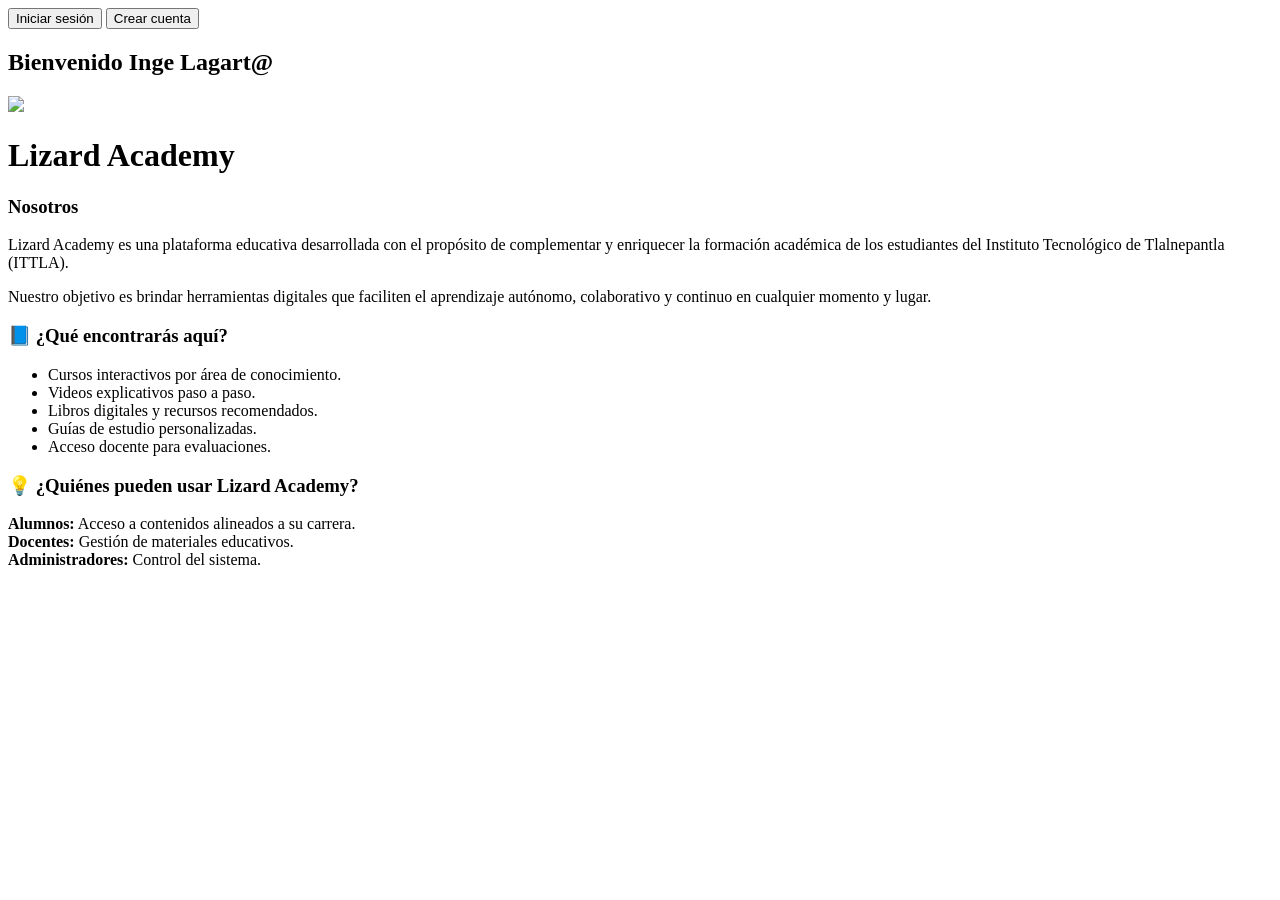
==== index.html @ 4a517687 "lyzartacademy primer repo" ====
<!DOCTYPE html>
<html lang="es">
<head>
<meta charset="UTF-8">
<title>Lizard Academy</title>
<link rel="stylesheet" href="CSS/styles.css">
</head>

<body class="fondo" style="background-image:url('IMG/fondo1.jpeg');">
<!-- 🔥 AQUÍ CAMBIAS LA IMAGEN DE FONDO -->

<div class="header">
    <button onclick="location.href='login.html'">Iniciar sesión</button>
    <button onclick="location.href='login.html'">Crear cuenta</button>
</div>

<div class="contenido">

    <div>
        <h2>Bienvenido Inge Lagart@</h2>

        <!-- 🐊 LOGO -->
        <img src="IMG/logo.jpeg" width="400">

        <h1>Lizard Academy</h1>
    </div>

    <div class="card">
        <h3>Nosotros</h3>
        <p>
            Lizard Academy es una plataforma educativa desarrollada con el propósito de complementar 
            y enriquecer la formación académica de los estudiantes del Instituto Tecnológico de 
            Tlalnepantla (ITTLA).
        </p>

        <p>
            Nuestro objetivo es brindar herramientas digitales que faciliten el aprendizaje autónomo, 
            colaborativo y continuo en cualquier momento y lugar.
        </p>

        <h3>📘 ¿Qué encontrarás aquí?</h3>
        <ul>
            <li>Cursos interactivos por área de conocimiento.</li>
            <li>Videos explicativos paso a paso.</li>
            <li>Libros digitales y recursos recomendados.</li>
            <li>Guías de estudio personalizadas.</li>
            <li>Acceso docente para evaluaciones.</li>
        </ul>

        <h3>💡 ¿Quiénes pueden usar Lizard Academy?</h3>
        <p>
            <strong>Alumnos:</strong> Acceso a contenidos alineados a su carrera.<br>
            <strong>Docentes:</strong> Gestión de materiales educativos.<br>
            <strong>Administradores:</strong> Control del sistema.
        </p>
    </div>

</div>

</body>
</html>
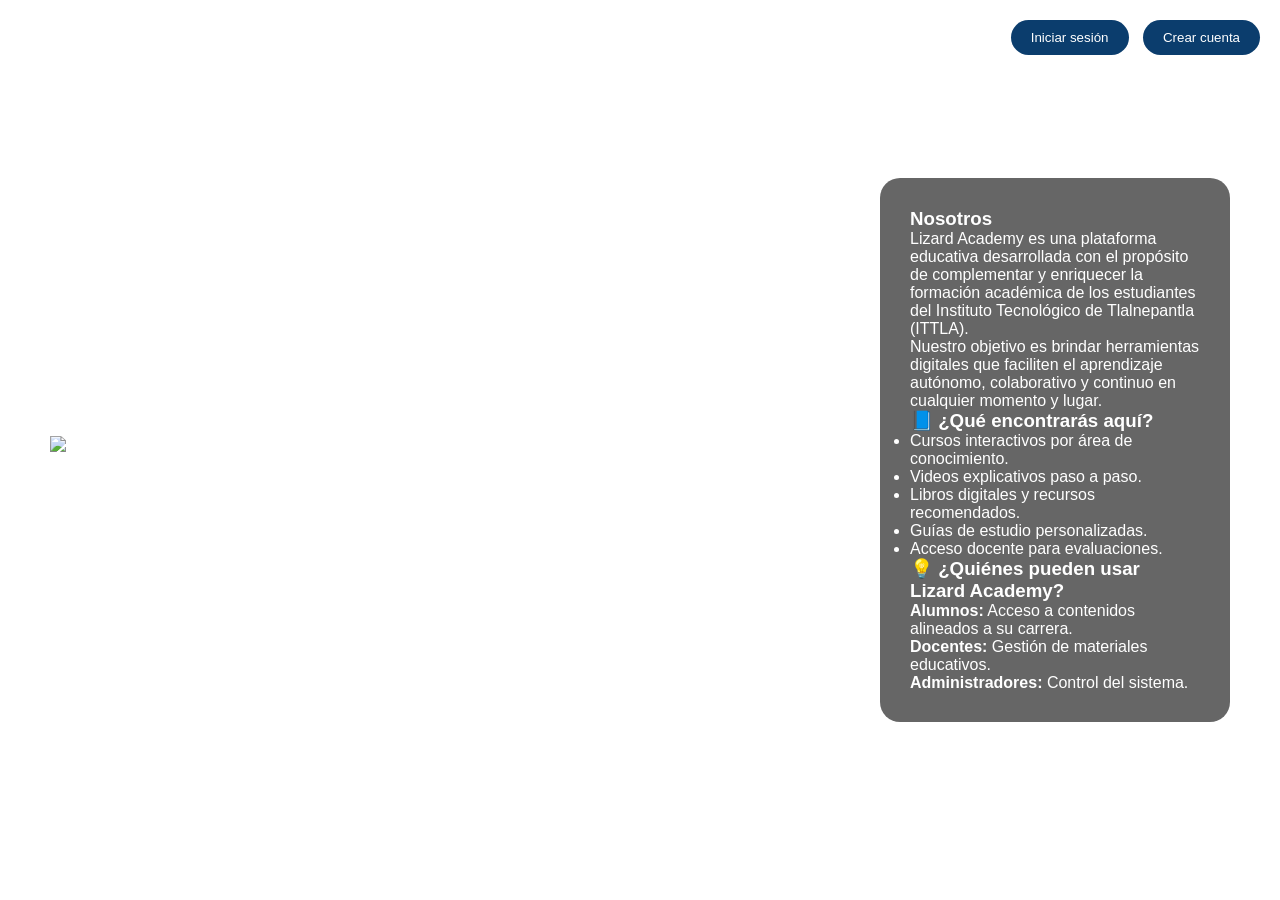
==== commit 81b68c55: "Fix stylesheet link case sensitivity" ====
--- a/index.html
+++ b/index.html
@@ -3,7 +3,7 @@
 <head>
 <meta charset="UTF-8">
 <title>Lizard Academy</title>
-<link rel="stylesheet" href="CSS/styles.css">
+<link rel="stylesheet" href="css/styles.css">
 </head>
 
 <body class="fondo" style="background-image:url('IMG/fondo1.jpeg');">
@@ -58,4 +58,4 @@
 </div>
 
 </body>
-</html>+</html>
--- a/css/styles.css
+++ b/css/styles.css
@@ -0,0 +1,190 @@
+/* ================= VARIABLES (ESENCIA CSS) ================= */
+:root{
+    --azul:#0b3d6d;
+    --verde:#1e5631;
+    --negro:#000;
+    --blanco:#fff;
+    --gris:rgba(0,0,0,0.6);
+}
+
+/* ================= RESET ================= */
+*{
+    margin:0;
+    padding:0;
+    box-sizing:border-box;
+}
+
+/* ================= HERENCIA GLOBAL ================= */
+body{
+    font-family: 'Poppins', sans-serif;
+    color:var(--blanco);
+}
+
+/* ================= FONDOS ================= */
+.fondo{
+    height:100vh;
+    background-size:cover;
+    background-position:center;
+    display:flex;
+    flex-direction:column;
+    justify-content:center;
+}
+
+/* ================= HEADER ================= */
+.header{
+    position:absolute;
+    top:20px;
+    right:20px;
+}
+
+.header button{
+    margin-left:10px;
+}
+
+/* ================= BOTONES ================= */
+button{
+    padding:10px 20px;
+    border:none;
+    border-radius:20px;
+    background:var(--azul);
+    color:white;
+    cursor:pointer;
+    transition:0.3s;
+}
+
+button:hover{
+    background:var(--verde);
+}
+
+/* ================= CONTENIDO ================= */
+.contenido{
+    display:flex;
+    justify-content:space-between;
+    align-items:center;
+    padding:50px;
+}
+
+/* ================= CARD ================= */
+.card{
+    background:var(--gris);
+    padding:30px;
+    border-radius:20px;
+    max-width:350px;
+}
+
+/* ================= FORM ================= */
+input{
+    width:100%;
+    margin:10px 0;
+    padding:10px;
+    border:none;
+    border-radius:10px;
+}
+
+/* ================= PERFILES PRO ================= */
+
+.perfiles{
+    display:flex;
+    justify-content:center;
+    align-items:center;
+    gap:40px;
+    margin-top:100px;
+}
+
+/* TARJETA PERFIL */
+.perfil{
+    text-align:center;
+    cursor:pointer;
+    transition:0.3s;
+}
+
+/* IMAGEN PERFIL */
+.perfil img{
+    width:120px;
+    height:120px;
+    border-radius:50%;
+    object-fit:cover; /* 🔥 evita que se deforme */
+    border:4px solid white;
+}
+
+/* EFECTO HOVER */
+.perfil:hover{
+    transform:scale(1.1);
+}
+
+/* TEXTO */
+.perfil p{
+    margin-top:10px;
+    color:white;
+    font-weight:bold;
+}
+/* ================= CARRUSEL PRO ================= */
+
+.carrusel{
+    position:relative;
+    width:90%;
+    margin:auto;
+}
+
+/* CONTENEDOR SCROLL */
+.slider{
+    display:flex;
+    gap:20px;
+    overflow-x:auto;
+    scroll-behavior:smooth;
+    padding:20px;
+}
+
+/* OCULTAR SCROLL BAR */
+.slider::-webkit-scrollbar{
+    display:none;
+}
+
+/* TARJETA VIDEO */
+.slide{
+    min-width:300px;
+    flex-shrink:0;
+}
+
+/* VIDEO */
+.slide video{
+    width:100%;
+    border-radius:15px;
+    transition:0.3s;
+}
+
+.slide iframe{
+    width:100%;
+    height:180px;
+    border-radius:15px;
+    border:none;
+}
+
+/* HOVER (efecto Netflix 🔥) */
+.slide video:hover{
+    transform:scale(1.08);
+}
+
+/* BOTONES */
+.btn{
+    position:absolute;
+    top:40%;
+    transform:translateY(-50%);
+    background:rgba(0,0,0,0.5);
+    border:none;
+    color:white;
+    font-size:25px;
+    padding:10px;
+    cursor:pointer;
+    border-radius:50%;
+}
+
+/* IZQUIERDA */
+.btn-left{
+    left:0;
+}
+
+/* DERECHA */
+.btn-right{
+    right:0;
+}
